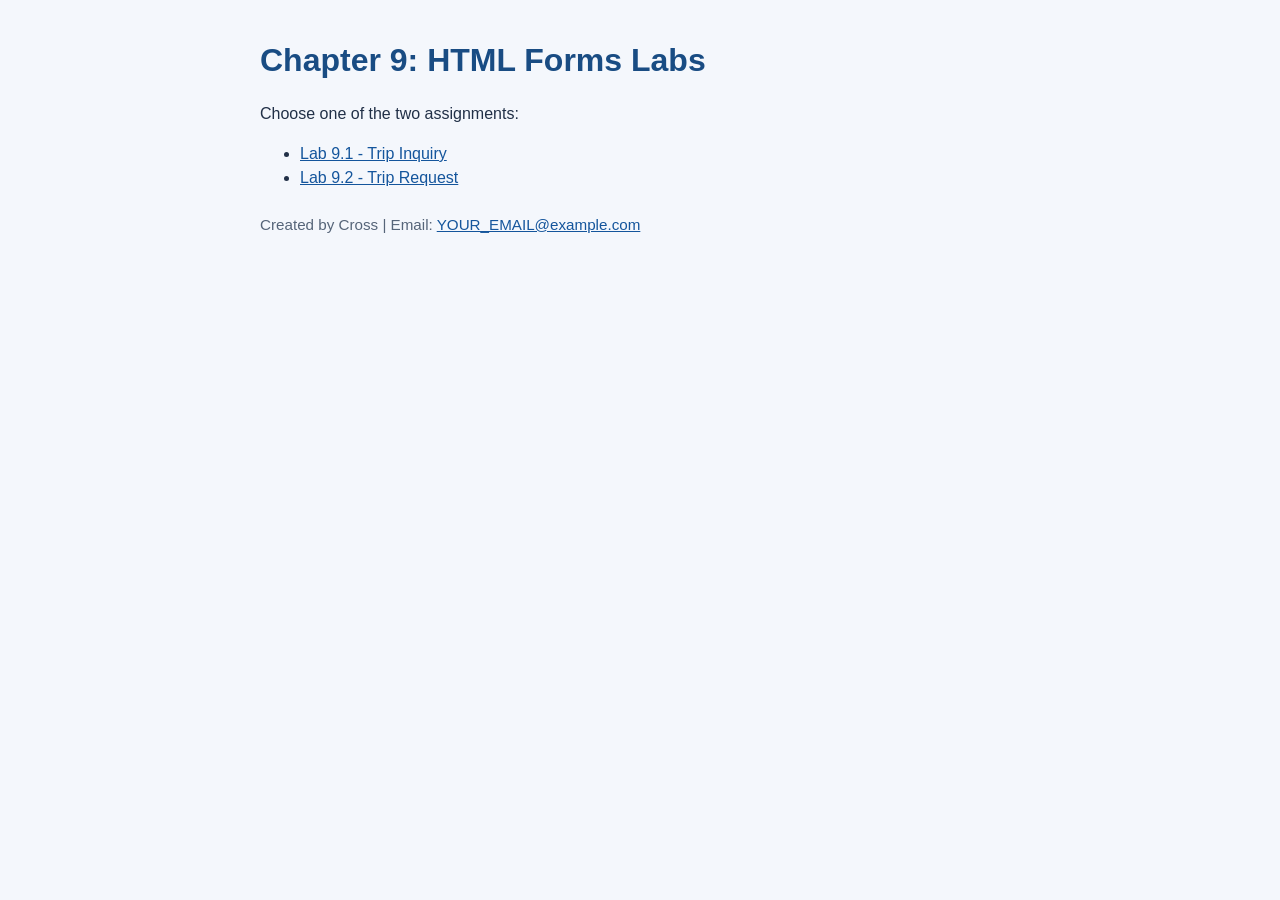
==== .github/workflows/chapter9/index.html @ 0b55d78f "Add files via upload" ====
<!DOCTYPE html>
<html lang="en">
<head>
  <meta charset="UTF-8">
  <meta name="viewport" content="width=device-width, initial-scale=1.0">
  <title>Chapter 9 - HTML Forms Labs</title>
  <link rel="stylesheet" href="ch9lab.css">
</head>
<body>
  <main class="page">
    <h1>Chapter 9: HTML Forms Labs</h1>
    <p>Choose one of the two assignments:</p>
    <ul>
      <li><a href="ch9lab1.html">Lab 9.1 - Trip Inquiry</a></li>
      <li><a href="ch9lab2.html">Lab 9.2 - Trip Request</a></li>
    </ul>
    <footer><p>Created by Cross | Email: <a href="mailto:YOUR_EMAIL@example.com">YOUR_EMAIL@example.com</a></p></footer>
  </main>
</body>
</html>
---- .github/workflows/chapter9/ch9lab.css ----
/* Chapter 9 - shared stylesheet for Labs 9.1 and 9.2 */
* {
  box-sizing: border-box;
}

body {
  margin: 0;
  background-color: #f4f7fc;
  color: #213047;
  font-family: Arial, Helvetica, sans-serif;
  line-height: 1.5;
}

.page {
  max-width: 800px;
  margin: 36px auto;
  padding: 0 20px;
}

h1 {
  margin-bottom: 18px;
  color: #194c83;
  font-size: 2rem;
}

/* Lab 9.1: form background, padding, width and right-aligned label column */
#inquiry,
#request {
  max-width: 700px;
  padding: 28px;
  background-color: #eaf2fc;
  border: 1px solid #c8d7eb;
  border-radius: 12px;
}

.intro {
  margin: 0 0 22px;
}

.form-row {
  margin: 0 0 17px;
}

.form-row > label,
.label-spacer {
  display: inline-block;
  width: 205px;
  margin-right: 14px;
  vertical-align: top;
  text-align: right;
  font-weight: bold;
}

.form-row > input:not([type="image"]):not([type="range"]):not([type="color"]),
.form-row > select,
.form-row > textarea {
  width: min(100%, 360px);
  padding: 9px;
  border: 1px solid #859bb6;
  border-radius: 5px;
  background-color: white;
  color: #213047;
  font: inherit;
}

textarea {
  resize: vertical;
}

fieldset {
  margin: 0 0 18px;
  padding: 12px 16px;
  border: 1px solid #9fb5d1;
  border-radius: 7px;
}

legend {
  padding: 0 5px;
  font-weight: bold;
}

.choice-row {
  display: flex;
  align-items: center;
  gap: 9px;
  margin: 7px 0;
}

/* Radio and checkbox labels sit directly beside their controls. */
fieldset label {
  display: inline-block;
  width: auto;
  margin-right: 0;
  text-align: left;
  font-weight: normal;
  cursor: pointer;
}

/* Visible keyboard focus on inputs, select list, and textarea. */
input[type="text"]:focus,
input[type="email"]:focus,
input[type="url"]:focus,
input[type="number"]:focus,
input[type="date"]:focus,
select:focus,
textarea:focus {
  outline: 3px solid #2674cb;
  outline-offset: 2px;
  background-color: #fff9df;
}

/* Other keyboard-operable controls also get an obvious focus indicator. */
input[type="radio"]:focus-visible,
input[type="checkbox"]:focus-visible,
input[type="range"]:focus-visible,
input[type="color"]:focus-visible,
input[type="image"]:focus-visible,
button:focus-visible {
  outline: 3px solid #2674cb;
  outline-offset: 3px;
}

.image-submit {
  width: 170px;
  height: 48px;
  cursor: pointer;
}

.navigation,
footer {
  font-size: 0.95rem;
}

a {
  color: #14559c;
}

footer {
  margin-top: 24px;
  color: #566579;
}

/* Lab 9.2: same fixed-width label column and hover feedback for submit. */
#request .budget-control {
  display: inline-flex;
  width: min(100%, 360px);
  gap: 12px;
  align-items: center;
  vertical-align: top;
}

#request input[type="range"] {
  flex: 1;
  min-width: 100px;
}

#budget-value {
  min-width: 58px;
  font-weight: bold;
}

#request input[type="color"] {
  width: 74px;
  height: 42px;
  padding: 3px;
  border: 1px solid #859bb6;
  border-radius: 5px;
  background: white;
  cursor: pointer;
}

#request button[type="submit"] {
  padding: 11px 20px;
  border: 0;
  border-radius: 6px;
  background-color: #1d5b9e;
  color: white;
  font: inherit;
  font-weight: bold;
  cursor: pointer;
  transition: background-color 0.2s ease;
}

#request button[type="submit"]:hover {
  background-color: #123f73;
}

/* Small-screen layout: prevent the label column from squeezing controls. */
@media (max-width: 610px) {
  #inquiry,
  #request {
    padding: 20px;
  }

  .form-row > label,
  .label-spacer {
    display: block;
    width: auto;
    margin: 0 0 5px;
    text-align: left;
  }

  .label-spacer {
    display: none;
  }
}
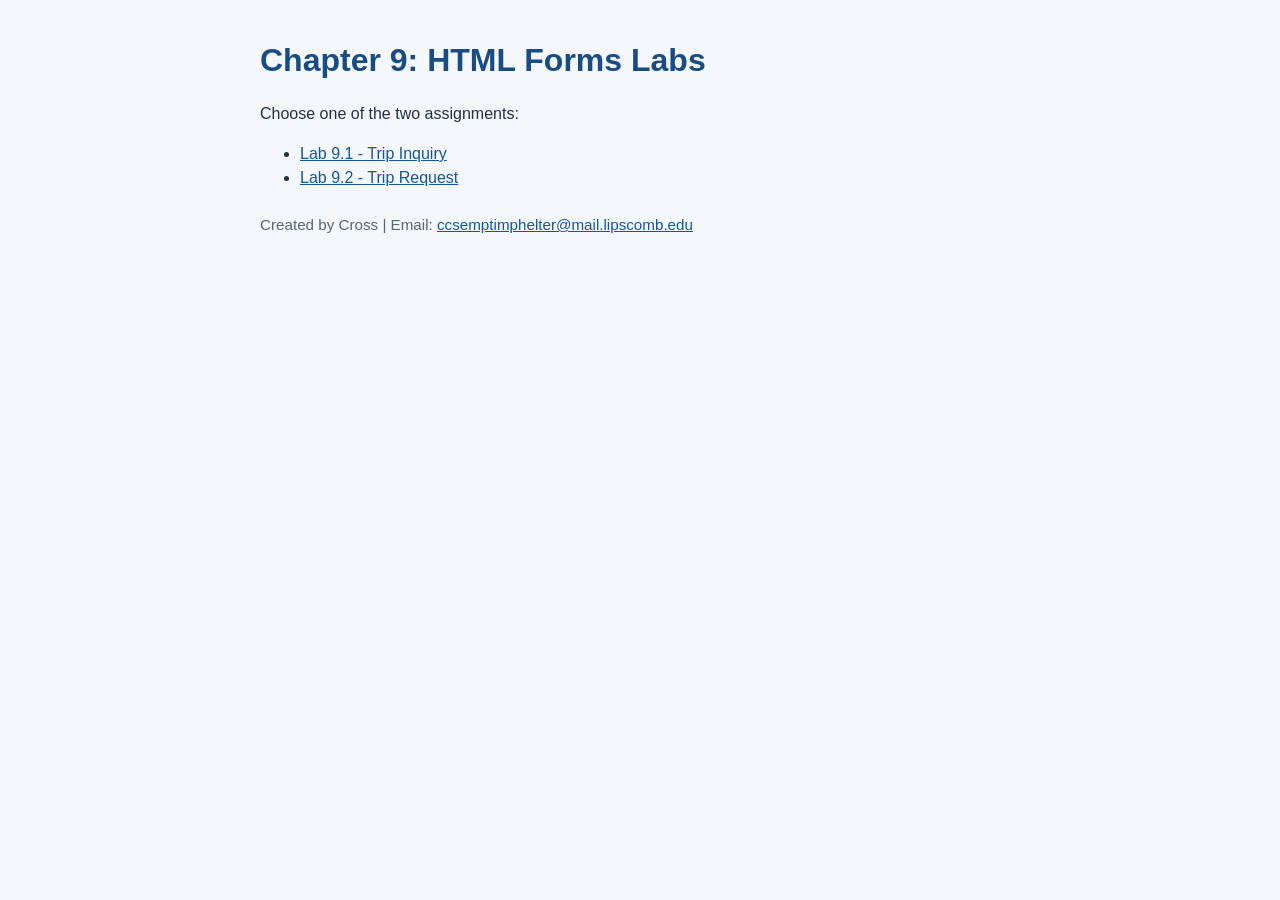
==== commit 2c023e3e: "Update index.html" ====
--- a/.github/workflows/chapter9/index.html
+++ b/.github/workflows/chapter9/index.html
@@ -14,7 +14,7 @@
       <li><a href="ch9lab1.html">Lab 9.1 - Trip Inquiry</a></li>
       <li><a href="ch9lab2.html">Lab 9.2 - Trip Request</a></li>
     </ul>
-    <footer><p>Created by Cross | Email: <a href="mailto:YOUR_EMAIL@example.com">YOUR_EMAIL@example.com</a></p></footer>
+    <footer><p>Created by Cross | Email: <a href="ccsemptimphelter@mail.lipscomb.edu">ccsemptimphelter@mail.lipscomb.edu</a></p></footer>
   </main>
 </body>
 </html>
